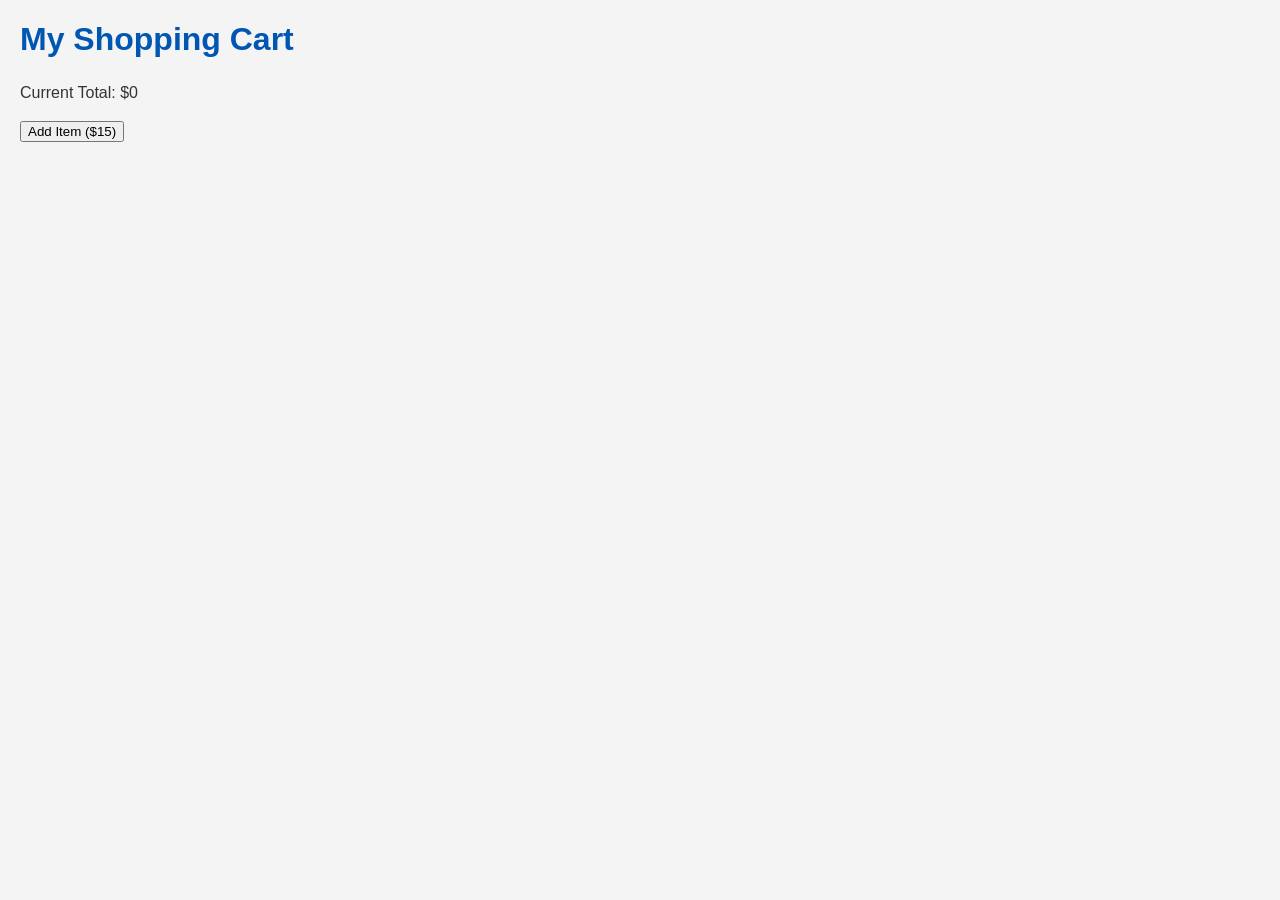
==== w2/index.html @ 4ac00fed "Step 1 Complete" ====
<!doctype html>
<html lang="en">
<head>
    <meta charset="UTF-8">
    <meta name="viewport"
          content="width=device-width, user-scalable=no, initial-scale=1.0, maximum-scale=1.0, minimum-scale=1.0">
    <meta http-equiv="X-UA-Compatible" content="ie=edge">
    <link rel="stylesheet" href="style.css">
    <script src="app.js" defer></script>
    <title>Week 2.1 - Who's in the HOUSE!</title>
</head>
<body>
<h1>My Shopping Cart</h1>

<p id="total-display">Current Total: $0</p>

<button id="add-item-btn">Add Item ($15)</button>
</body>
</html>
---- w2/style.css ----
body {
    font-family: Arial, sans-serif;
    margin: 20px;
    background-color: #f4f4f4; /* A light grey background */
    color: #333;
}

h1 {
    color: #0056b3;
}

p {
    line-height: 1.6;
}
/* The .container class is defined but not strictly needed for this minimal HTML,
but it's good practice to keep it consistent for future expansion. */
.container {
    max-width: 800px;
    margin: 0 auto; /* Center the content */
    padding: 15px;
    background-color: #ffffff;
    box-shadow: 0 2px 5px rgba(0,0,0,0.1);
    border-radius: 8px;
}
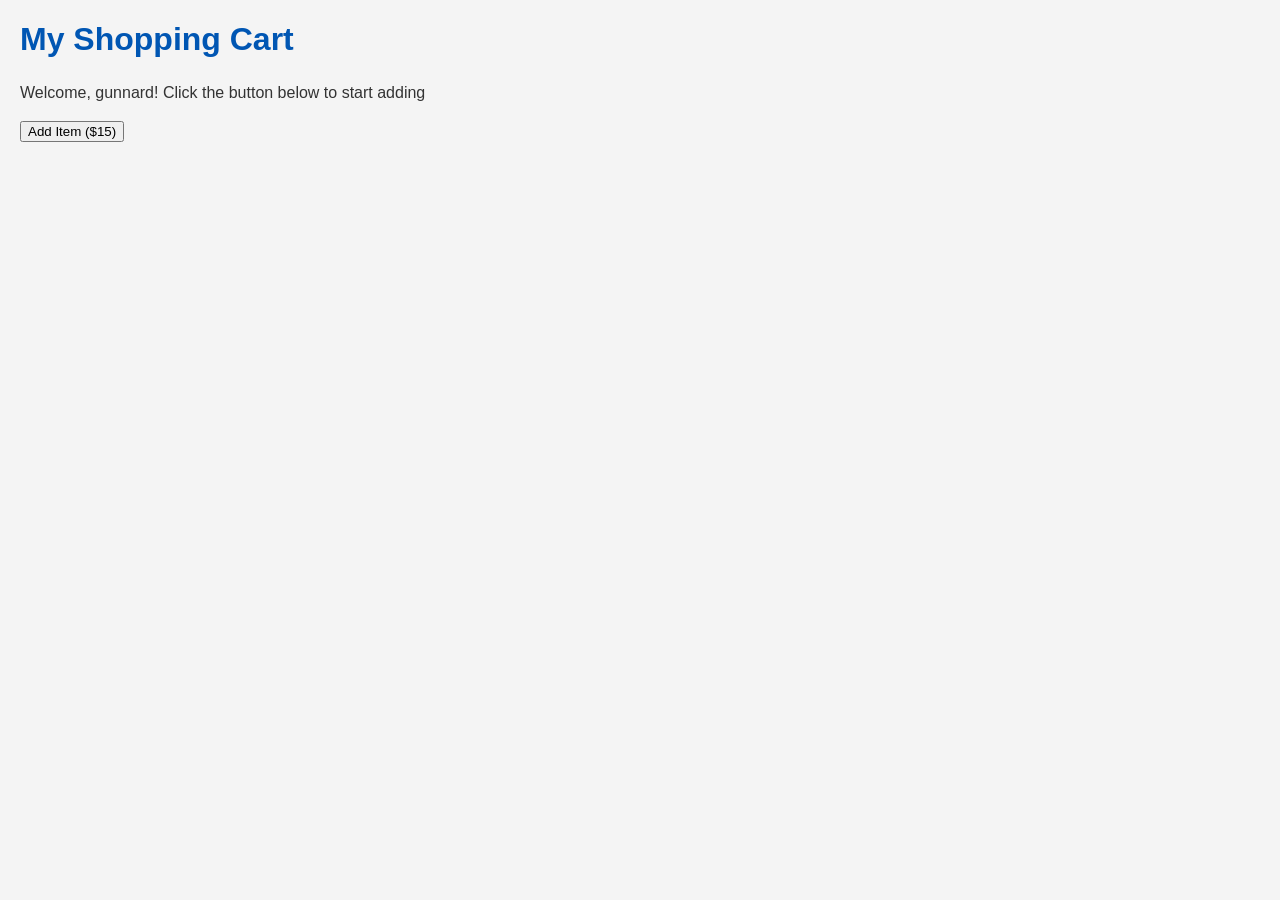
==== commit 2e40b3f2: "Step 2.1 Complete" ====
--- a/w2/index.html
+++ b/w2/index.html
@@ -12,8 +12,8 @@
 <body>
 <h1>My Shopping Cart</h1>
 
-<p id="total-display">Current Total: $0</p>
+<p id="total_display">Current Total: $0</p>
 
-<button id="add-item-btn">Add Item ($15)</button>
+<button id="add_item_btn">Add Item ($15)</button>
 </body>
 </html>
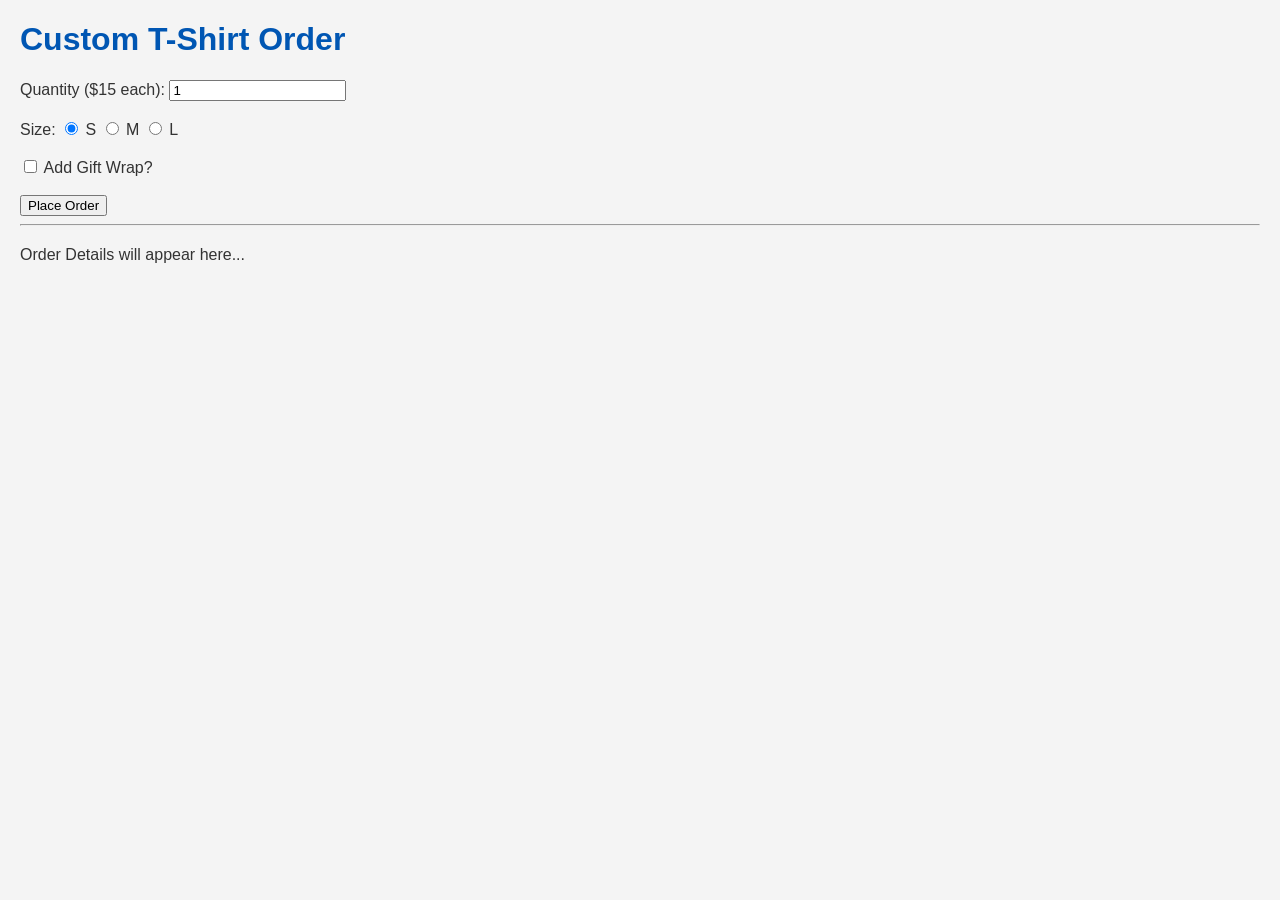
==== commit 4bfa53b3: "Step 3 Complete?" ====
--- a/w2/index.html
+++ b/w2/index.html
@@ -6,14 +6,37 @@
           content="width=device-width, user-scalable=no, initial-scale=1.0, maximum-scale=1.0, minimum-scale=1.0">
     <meta http-equiv="X-UA-Compatible" content="ie=edge">
     <link rel="stylesheet" href="style.css">
-    <script src="app.js" defer></script>
-    <title>Week 2.1 - Who's in the HOUSE!</title>
+    <script src="app.js" type="module" defer></script>
+    <title>The Custom Order Form</title>
 </head>
 <body>
-<h1>My Shopping Cart</h1>
+<h1>Custom T-Shirt Order</h1>
 
-<p id="total_display">Current Total: $0</p>
+<form id="order-form">
 
-<button id="add_item_btn">Add Item ($15)</button>
+    <label>Quantity ($15 each):
+        <input type="number" id="qty" value="1" min="1">
+    </label>
+    <br><br>
+
+    <label>Size:</label>
+    <label><input type="radio" name="size" value="Small" checked> S</label>
+    <label><input type="radio" name="size" value="Medium"> M</label>
+    <label><input type="radio" name="size" value="Large"> L</label>
+    <br><br>
+
+    <label>
+        <input type="checkbox" id="gift-wrap"> Add Gift Wrap?
+    </label>
+    <br><br>
+
+    <button type="submit">Place Order</button>
+</form>
+
+<hr>
+
+<div id="order-summary">
+    <p>Order Details will appear here...</p>
+</div>
 </body>
 </html>
